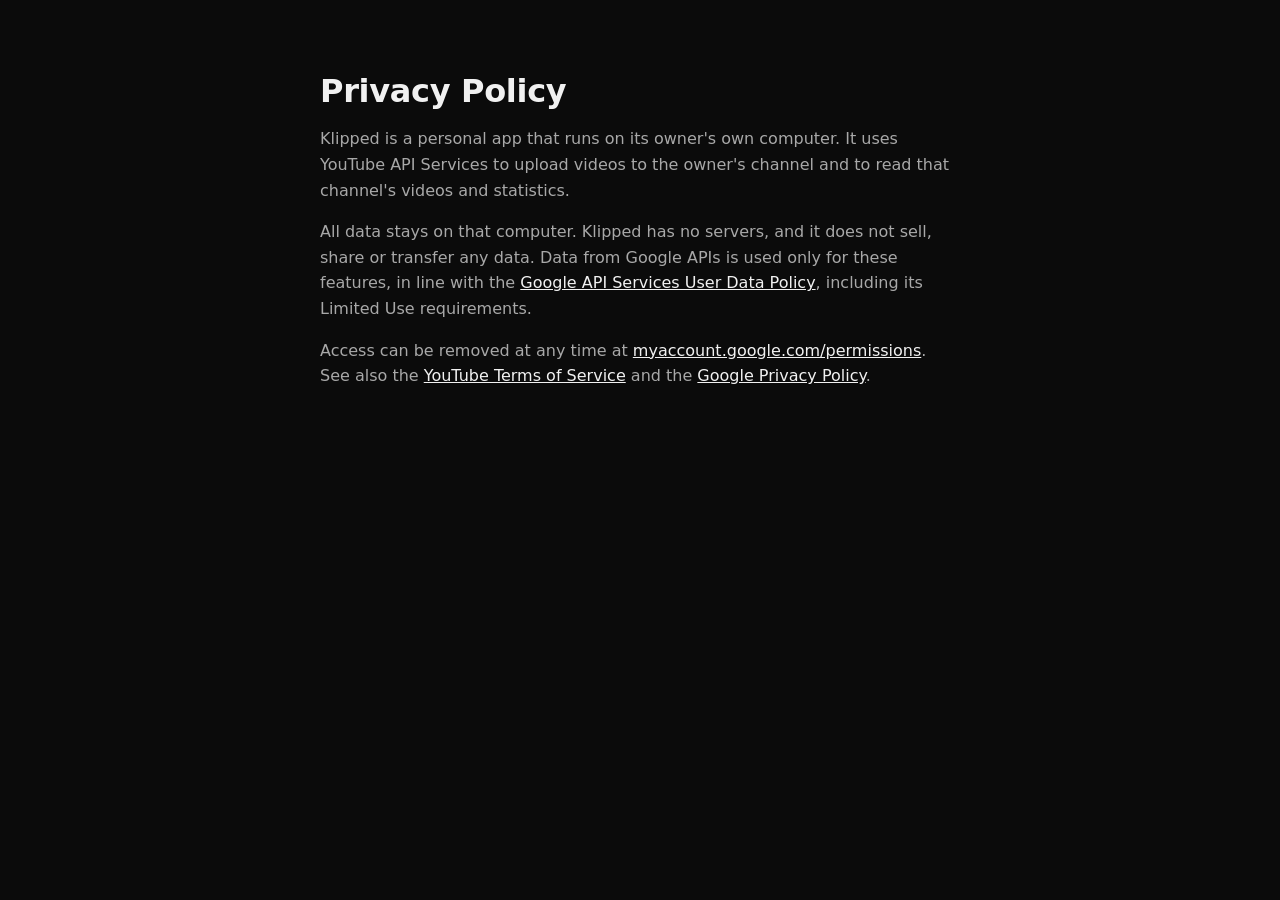
==== privacy/index.html @ fdb9d990 "chore: minimal homepage and privacy policy" ====
<!doctype html><html lang="en"><head><meta charset="utf-8"><meta name="viewport" content="width=device-width,initial-scale=1">
<title>Privacy Policy · Klipped</title><link rel="stylesheet" href="/style.css"></head>
<body><main>
<h1>Privacy Policy</h1>
<p>Klipped is a personal app that runs on its owner's own computer. It uses YouTube API Services to upload videos to the owner's channel and to read that channel's videos and statistics.</p>
<p>All data stays on that computer. Klipped has no servers, and it does not sell, share or transfer any data. Data from Google APIs is used only for these features, in line with the <a href="https://developers.google.com/terms/api-services-user-data-policy">Google API Services User Data Policy</a>, including its Limited Use requirements.</p>
<p>Access can be removed at any time at <a href="https://myaccount.google.com/permissions">myaccount.google.com/permissions</a>. See also the <a href="https://www.youtube.com/t/terms">YouTube Terms of Service</a> and the <a href="https://policies.google.com/privacy">Google Privacy Policy</a>.</p>
</main></body></html>
---- style.css ----
:root{color-scheme:dark;--bg:#0b0b0b;--fg:#f1f1f1;--fg2:#a8a8a8;--line:#262626}
*{box-sizing:border-box}body{margin:0;background:var(--bg);color:var(--fg);font:16px/1.6 system-ui,-apple-system,"Segoe UI",Roboto,sans-serif;-webkit-font-smoothing:antialiased}
main{max-width:680px;margin:0 auto;padding:72px 20px 96px}
h1{font-size:32px;line-height:1.2;margin:0 0 12px;letter-spacing:-.01em}h2{font-size:18px;margin:36px 0 8px}
p,li{color:var(--fg2)}a{color:var(--fg)}ul{padding-left:20px}
header{display:flex;align-items:center;gap:10px;margin-bottom:40px}header b{font-size:18px}
.mark{width:32px;height:32px;border-radius:9px;background:#f1f1f1;display:grid;place-items:center;color:#0b0b0b;font-weight:800}
footer{margin-top:56px;padding-top:20px;border-top:1px solid var(--line);font-size:14px;color:var(--fg2)}
body.center{min-height:100vh;display:grid;place-items:center}
.hold{padding:20px;text-align:center}.hold h1{font-size:28px;margin:0 0 8px}.hold p{margin:0;font-size:15px}
.fine{position:fixed;bottom:20px;left:50%;transform:translateX(-50%);font-size:13px;color:var(--fg2);text-decoration:none}.fine:hover{color:var(--fg)}
.hold .ask{margin-top:20px;font-size:14px}
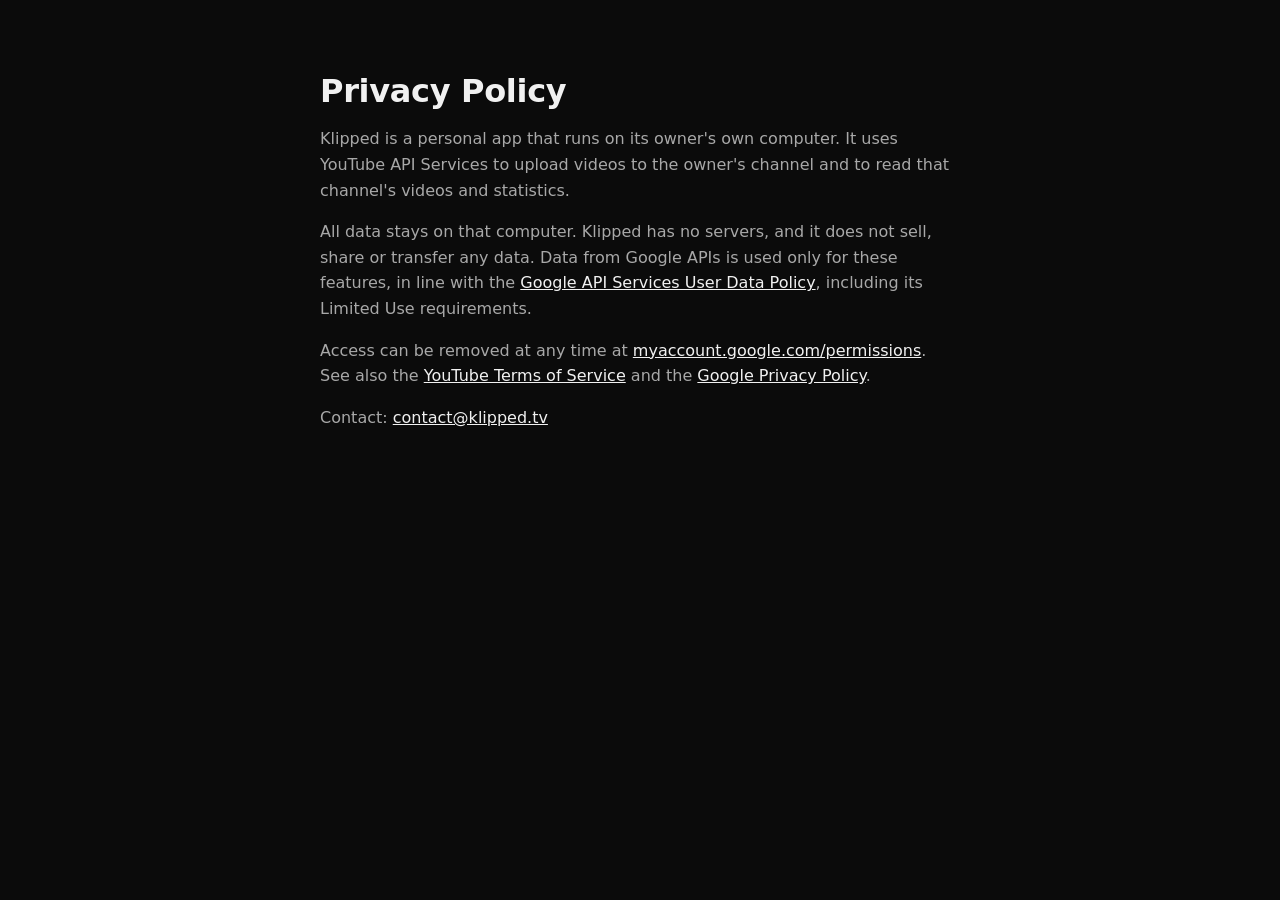
==== commit 4354dda3: "chore: add contact@klipped.tv" ====
--- a/privacy/index.html
+++ b/privacy/index.html
@@ -5,4 +5,5 @@
 <p>Klipped is a personal app that runs on its owner's own computer. It uses YouTube API Services to upload videos to the owner's channel and to read that channel's videos and statistics.</p>
 <p>All data stays on that computer. Klipped has no servers, and it does not sell, share or transfer any data. Data from Google APIs is used only for these features, in line with the <a href="https://developers.google.com/terms/api-services-user-data-policy">Google API Services User Data Policy</a>, including its Limited Use requirements.</p>
 <p>Access can be removed at any time at <a href="https://myaccount.google.com/permissions">myaccount.google.com/permissions</a>. See also the <a href="https://www.youtube.com/t/terms">YouTube Terms of Service</a> and the <a href="https://policies.google.com/privacy">Google Privacy Policy</a>.</p>
+<p>Contact: <a href="mailto:contact@klipped.tv">contact@klipped.tv</a></p>
 </main></body></html>
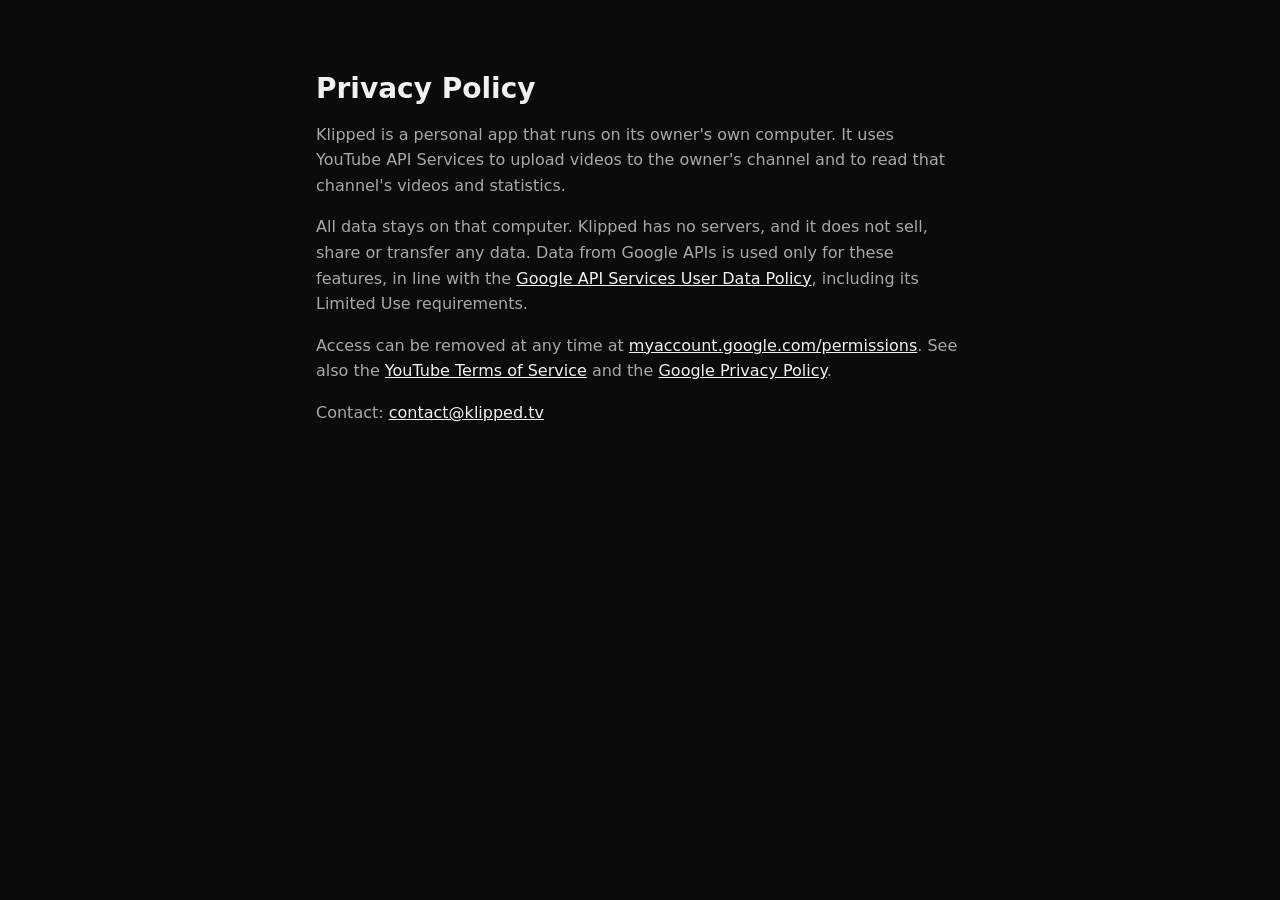
==== commit 604e9113: "chore: inline page styles and center the homepage" ====
--- a/privacy/index.html
+++ b/privacy/index.html
@@ -1,5 +1,5 @@
 <!doctype html><html lang="en"><head><meta charset="utf-8"><meta name="viewport" content="width=device-width,initial-scale=1">
-<title>Privacy Policy · Klipped</title><link rel="stylesheet" href="/style.css"></head>
+<title>Privacy Policy · Klipped</title><style>:root{color-scheme:dark}*{box-sizing:border-box}body{margin:0;background:#0b0b0b;color:#f1f1f1;font:16px/1.6 system-ui,-apple-system,"Segoe UI",Roboto,sans-serif;-webkit-font-smoothing:antialiased}a{color:#f1f1f1}p{color:#a8a8a8} main{max-width:680px;margin:0 auto;padding:72px 16px 96px}h1{font-size:28px;line-height:1.2;margin:0 0 16px}</style></head>
 <body><main>
 <h1>Privacy Policy</h1>
 <p>Klipped is a personal app that runs on its owner's own computer. It uses YouTube API Services to upload videos to the owner's channel and to read that channel's videos and statistics.</p>
